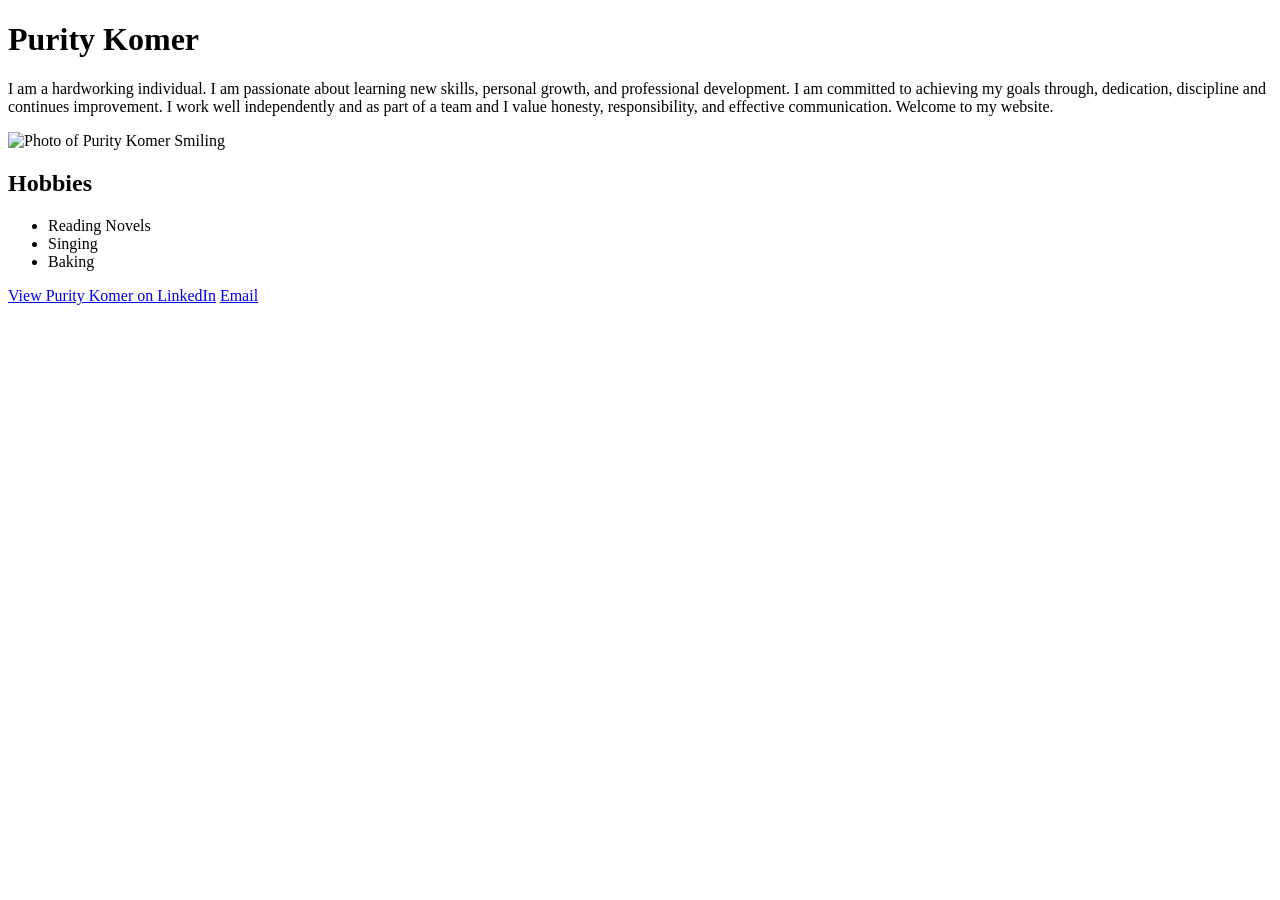
==== index.html @ 5c61971a "fix changes on index.html" ====
<!DOCTYPE html>
<html lang="en">
<head>
    <meta charset="UTF-8">
    <meta name="viewport" content="width=device-width, initial-scale=1.0">
    <title> About Me</title>
</head>
<body>
<main>
    <h1> Purity Komer</h1>
    <p>I am a hardworking individual. I am passionate about learning new skills, personal growth, and professional development. I am committed to achieving my goals through, dedication, discipline and continues improvement. I work well independently and as part of a team and I value honesty, responsibility, and effective communication. Welcome to my website.
    </p>
    <img src="https://placehold.co/600x400" alt="Photo of Purity Komer Smiling">
    
    <h2>Hobbies</h2>
    <ul>
        <li>Reading Novels</li>
        <li>Singing</li>
        <li>Baking</li>
    </ul>
</main>
    <!--Contact Details-->

    <a href="https://www.linkedin.com/in/puritykomer" target="_blank" rel="nonopener">View Purity Komer on LinkedIn</a>

    <a href="mailto:purity.komer@example.com">Email</a>
    
    
</body>
</html>
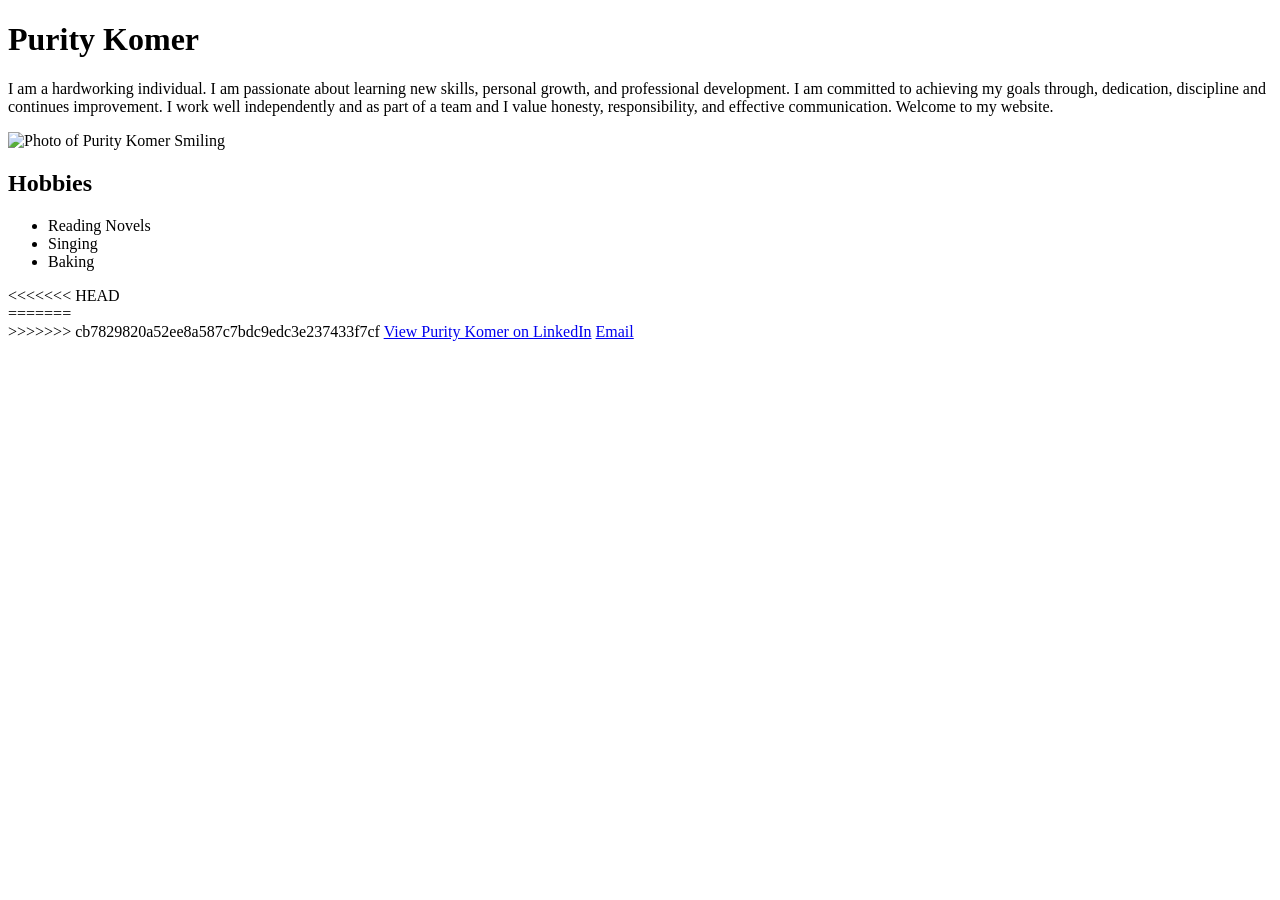
==== commit f9f71e4c: "Merge branch 'main' of https://github.com/pkomer/iyf-s11-week-01-pkomer" ====
--- a/index.html
+++ b/index.html
@@ -5,6 +5,7 @@
     <meta name="viewport" content="width=device-width, initial-scale=1.0">
     <title> About Me</title>
 </head>
+<main>
 <body>
 <main>
     <h1> Purity Komer</h1>
@@ -18,7 +19,11 @@
         <li>Singing</li>
         <li>Baking</li>
     </ul>
+<<<<<<< HEAD
 </main>
+=======
+  </main>
+>>>>>>> cb7829820a52ee8a587c7bdc9edc3e237433f7cf
     <!--Contact Details-->
 
     <a href="https://www.linkedin.com/in/puritykomer" target="_blank" rel="nonopener">View Purity Komer on LinkedIn</a>
@@ -27,4 +32,4 @@
     
     
 </body>
-</html>+</html>
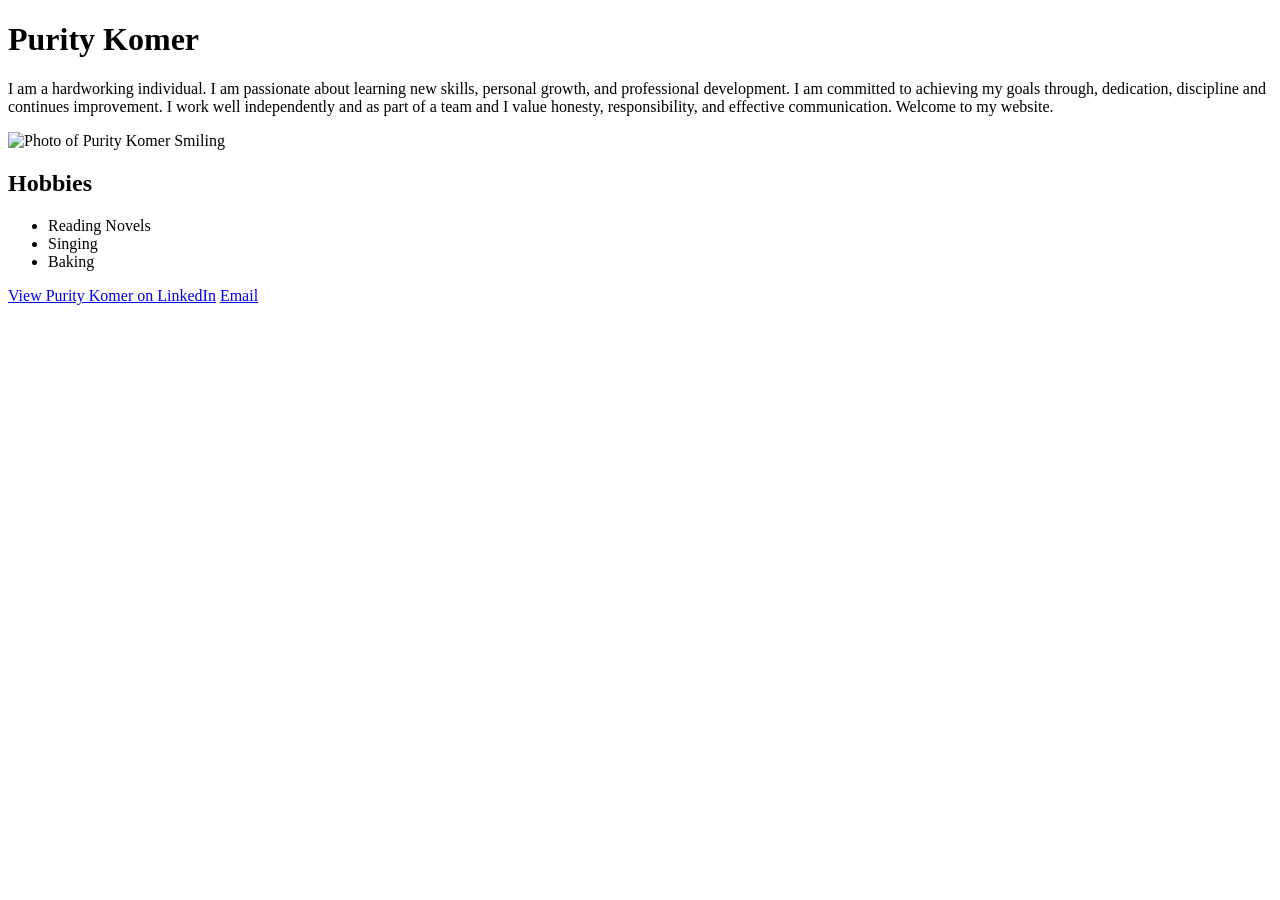
==== commit 526835bb: "fix changes on index.html" ====
--- a/index.html
+++ b/index.html
@@ -19,11 +19,7 @@
         <li>Singing</li>
         <li>Baking</li>
     </ul>
-<<<<<<< HEAD
 </main>
-=======
-  </main>
->>>>>>> cb7829820a52ee8a587c7bdc9edc3e237433f7cf
     <!--Contact Details-->
 
     <a href="https://www.linkedin.com/in/puritykomer" target="_blank" rel="nonopener">View Purity Komer on LinkedIn</a>
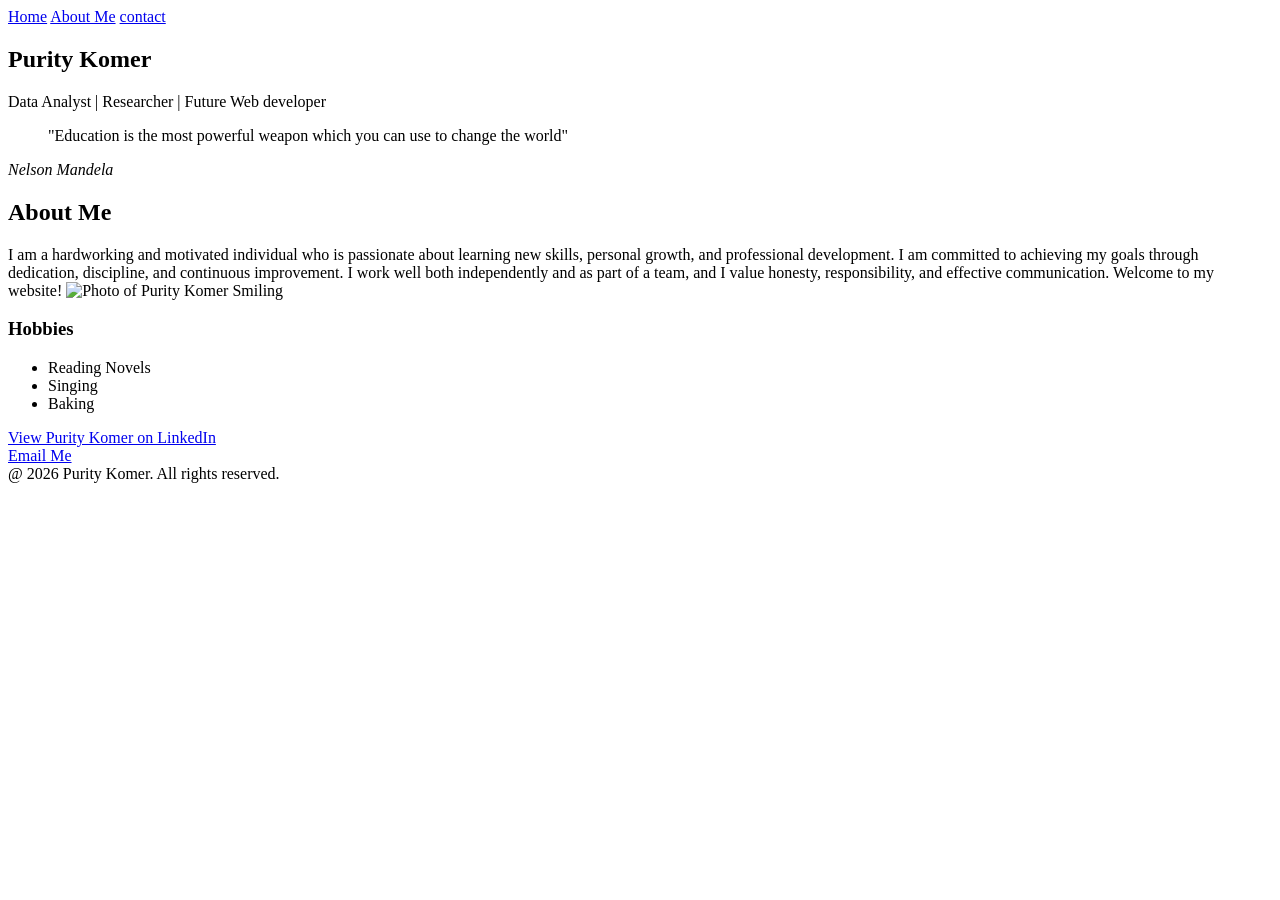
==== commit fbf1cae6: "Fix  HTML forms + add contact page updates" ====
--- a/index.html
+++ b/index.html
@@ -5,27 +5,72 @@
     <meta name="viewport" content="width=device-width, initial-scale=1.0">
     <title> About Me</title>
 </head>
+
+<body>
+    <!-- Navigation Links-->
+<nav>
+
+    <a href="index.html">Home</a>
+    <a href="about.html" class="active">About Me</a>
+    <a href="contact.html">contact</a>
+</nav>
+
+     <section>
+<header>
 <main>
-<body>
-<main>
-    <h1> Purity Komer</h1>
-    <p>I am a hardworking individual. I am passionate about learning new skills, personal growth, and professional development. I am committed to achieving my goals through, dedication, discipline and continues improvement. I work well independently and as part of a team and I value honesty, responsibility, and effective communication. Welcome to my website.
-    </p>
+    <!--Heros Section--> 
+    
+      <h1>Purity Komer</h1>
+
+     <p>Data Analyst | Researcher | Future Web developer</p>
+
+     <blockquote> 
+        
+       <p>"Education is the most powerful weapon which you can use to change the world"</p>
+    
+    </blockquote>
+     <cite>Nelson Mandela</cite>
+
+ </header>
+    </section>
+     
+
+    <section>
+
+    <!--Brief Introduction-->
+
+      <h2>About Me</h2>
+
+    <p>I am a hardworking and motivated individual who is passionate about learning new skills, personal growth, and professional development. I am committed to achieving my goals through dedication, discipline, and continuous improvement. I work well both independently and as part of a team, and I value honesty, responsibility, and effective communication. Welcome to my website!
+     
     <img src="https://placehold.co/600x400" alt="Photo of Purity Komer Smiling">
     
-    <h2>Hobbies</h2>
-    <ul>
+   </section>
+
+    <section>
+      <h3>Hobbies</h3>
+      <ul>
         <li>Reading Novels</li>
         <li>Singing</li>
         <li>Baking</li>
-    </ul>
-</main>
+      </ul>
+    </section>
+
+    <section>
+    <!--Links to another Page-->
+
+    <a href="https://www.www.linkedin.com/feed/" target="_blank" rel="noopener">View Purity Komer on LinkedIn</a>
+    
+    </section>
+    <section>
     <!--Contact Details-->
 
-    <a href="https://www.linkedin.com/in/puritykomer" target="_blank" rel="nonopener">View Purity Komer on LinkedIn</a>
+   <a href="mailto:purity.komer@example.com">Email Me</a>
 
-    <a href="mailto:purity.komer@example.com">Email</a>
-    
-    
+    </section> 
+ </main>
+ <footer>@ 2026 Purity Komer. All rights reserved.
+ </footer> 
+
 </body>
 </html>
